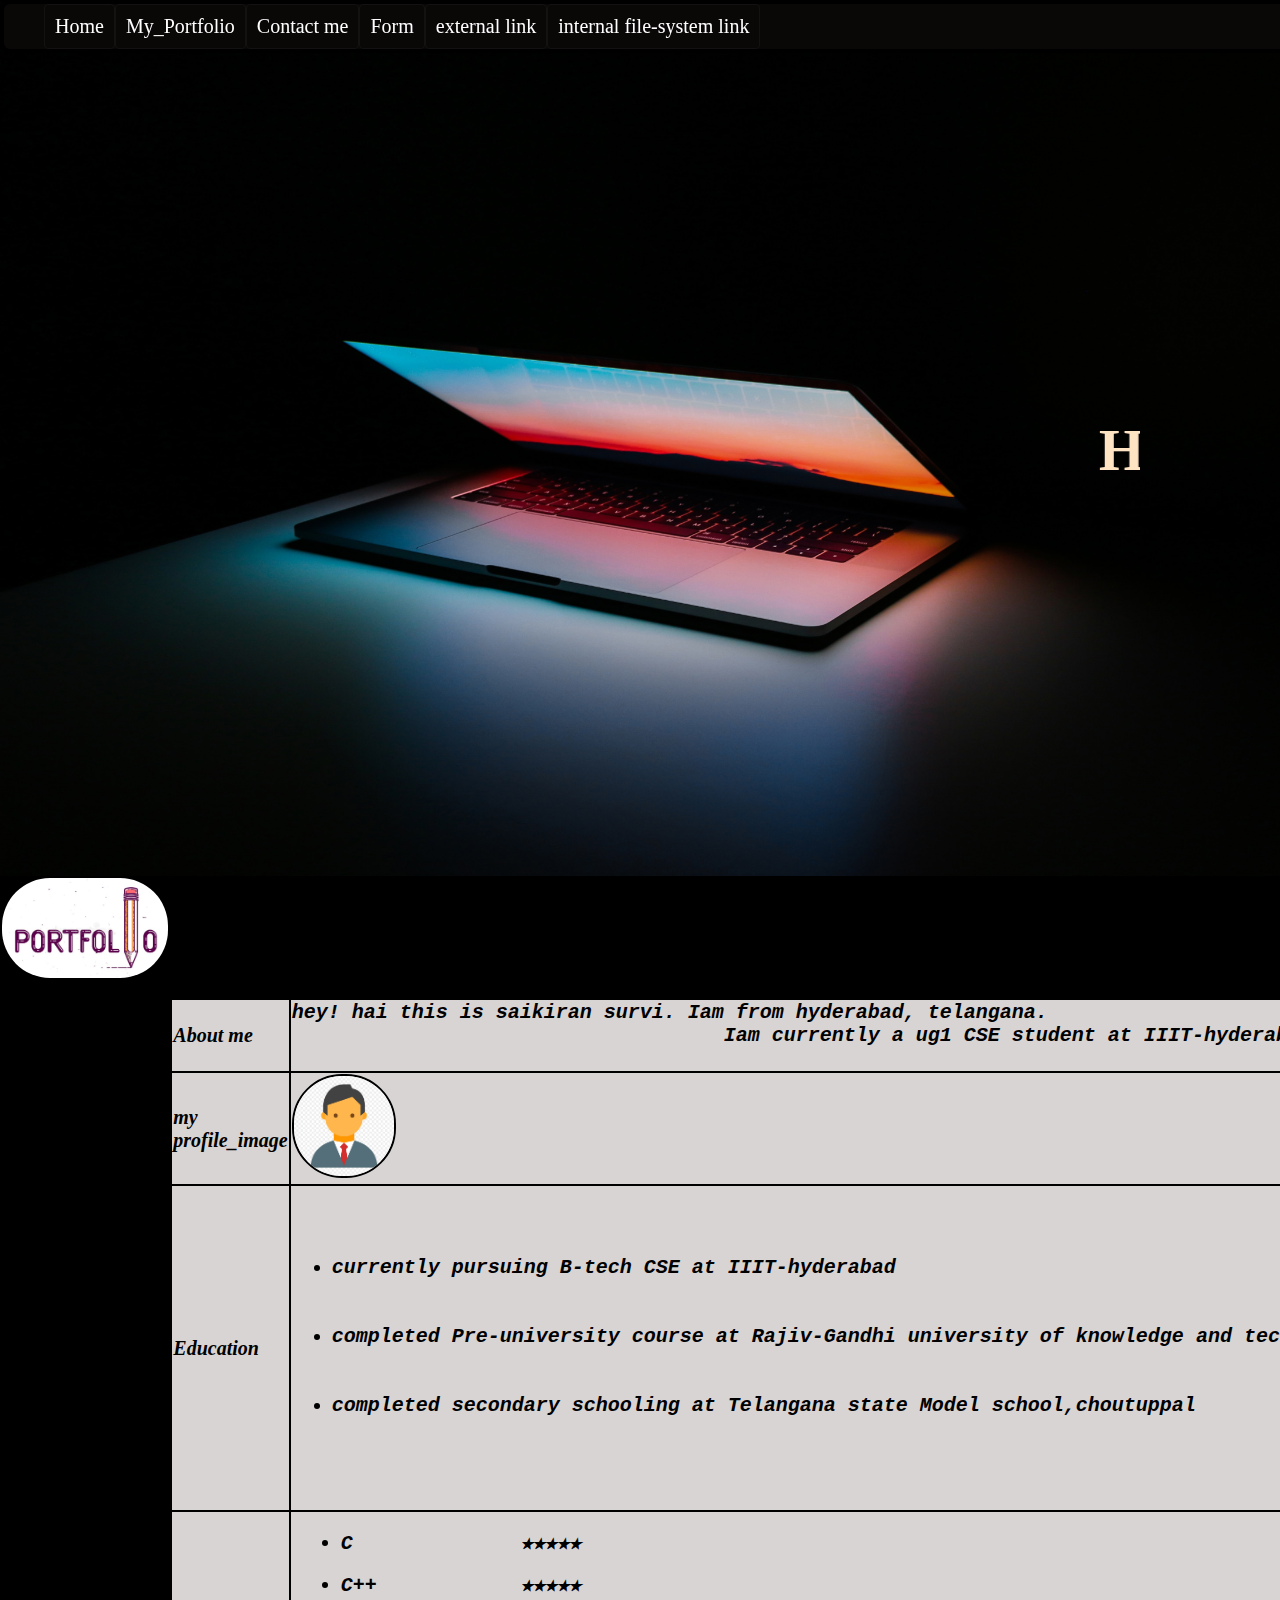
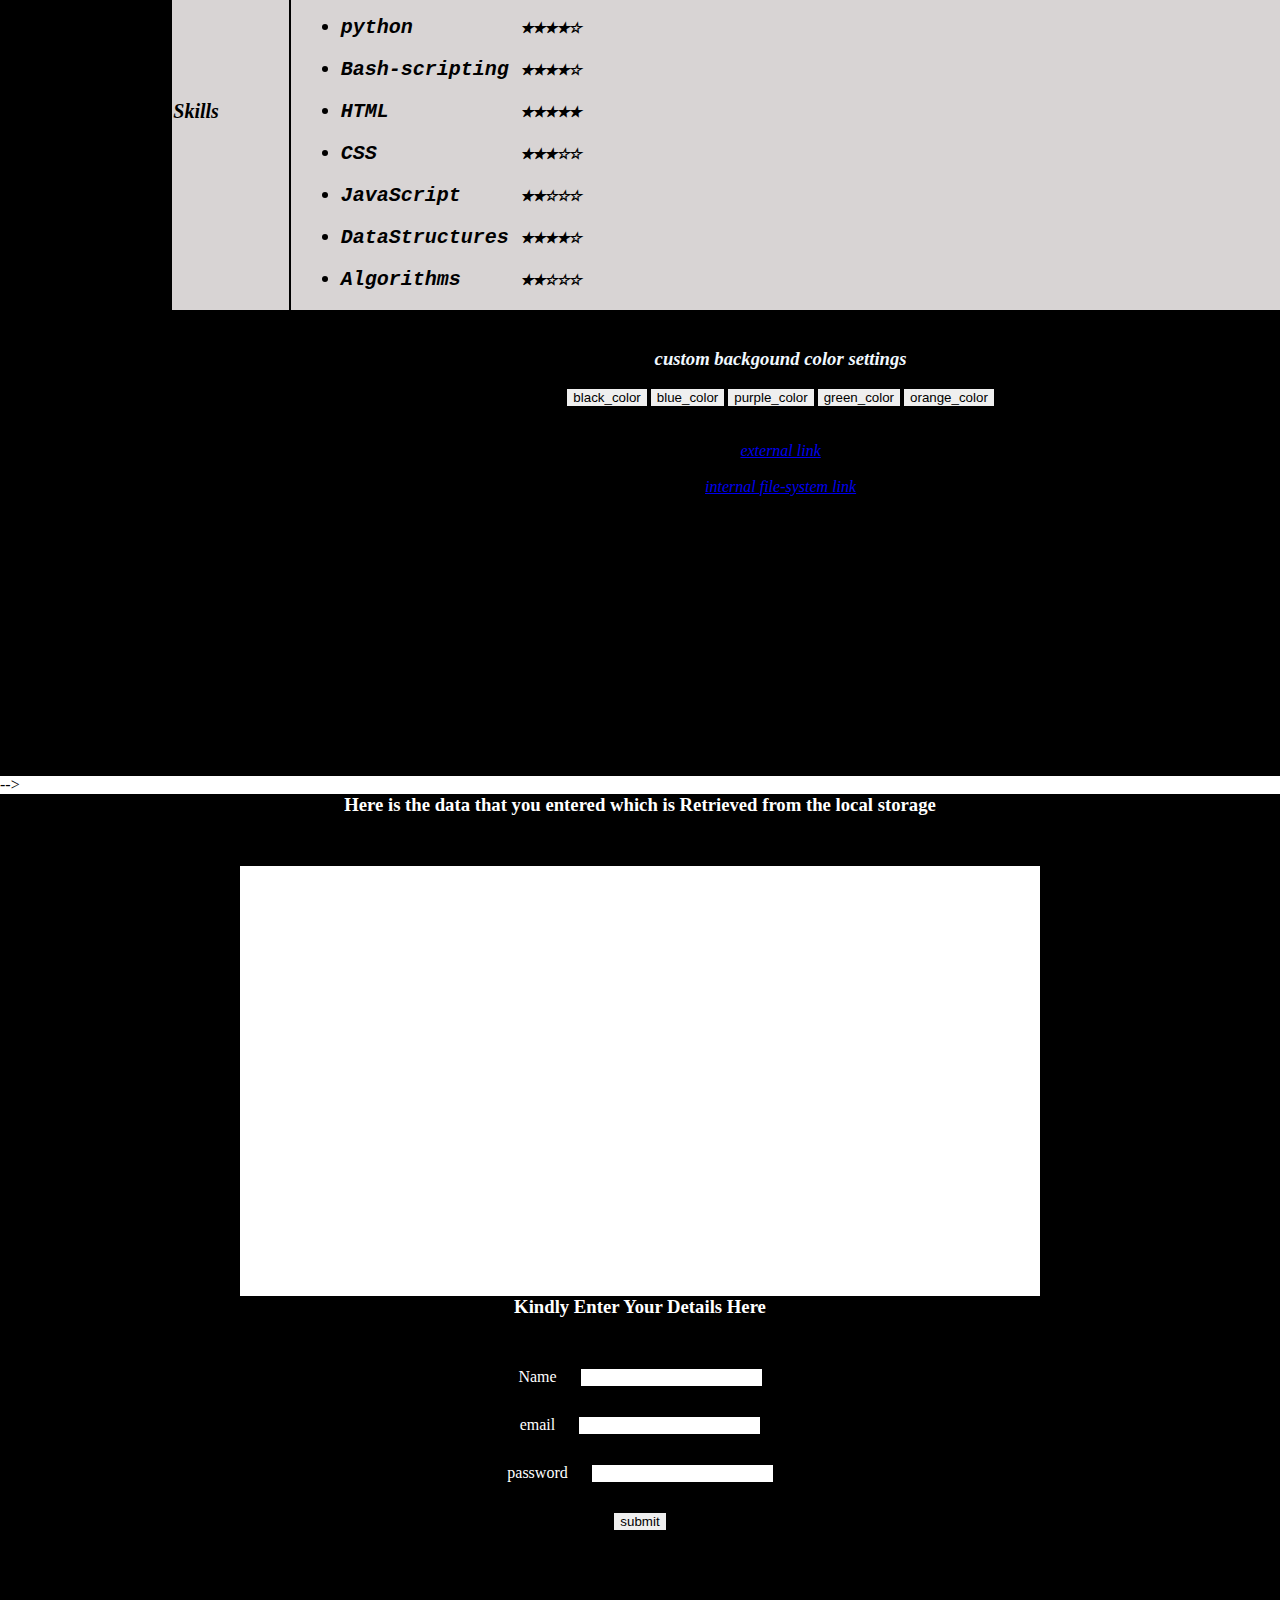
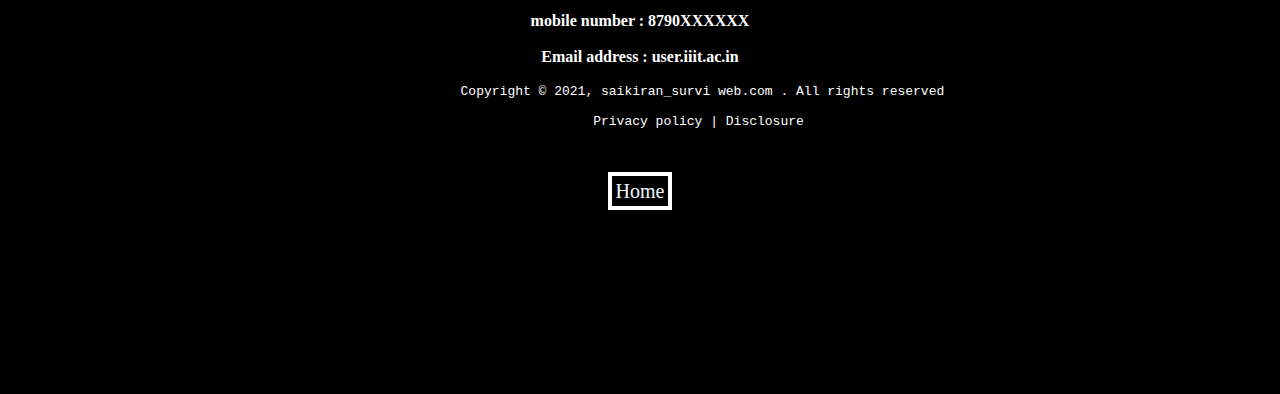
==== index.html @ d88043b7 "files added" ====
<!DOCTYPE html>
<html lang="en">

<head>
    <meta charset="UTF-8">
    <meta http-equiv="X-UA-Compatible" content="IE=edge">
    <meta name="viewport" content="width=device-width, initial-scale=1.0">
    <title>Saikiran's website</title>
    <link rel="preconnect" href="https://fonts.googleapis.com">
    <link rel="stylesheet" href="CSS/styles.css">
    <link rel="icon" href="Media/favicon.ico">
    <style>
        .namec {
            margin: 30px;
        }

        .emailc {
            margin: 30px;
        }

        .passwordc {
            margin: 30px;
        }

        .form {
            height: 800px;
            background-color: black;
            color: white;
            text-align: center;
        }

        .form label {
            margin-right: 20px;
        }

        .form h3 {
            margin-bottom: 50px;
        }

        #result {
            height: 400px;
            line-height: 2;
            padding-bottom: 30px;
            width: 800px;
            background-color: white;
            color: black;
            margin: auto;
        }

        #sks {
            padding: 10px;
            line-height: 2;
        }

        #home::before {
            content: "";
            position: absolute;
            top: 0;
            right: 0;
            background: url('Media/final1.jpg') no-repeat center center/cover;
            height: 1000px;
            width: 100%;
            z-index: -1;
        }
    </style>
</head>

<body>
    <script src="JS/index.js"></script>
    <div id="main">
        <nav class="navbar">
            <!-- <img src="images/logo1.png" alt=""> -->
            <ul>
                <li><a href="#home">Home</a></li>
                <li><a href="#myportfolio">My_Portfolio</a></li>
                <li><a href="#contact_me">Contact me</a></li>
                <li><a href="#form">Form</a></li>
                <li> <a href="https://www.youtube.com/watch?v=TZZzIX7vUGc">external link</a></li>
                <li><a href="index1.html">internal file-system link</a></li>
            </ul>
        </nav>
    </div>
    ,<br>
    <br>

    <section id="home">
        <div class="s1">
            <marquee behavior="scroll" direction="left">
                <h3>Hello I'm Saikiran survi</h3>
            </marquee>
        </div>

    </section>
    <section id="myportfolio">
        <!-- <h3>MY PORTFOLIO</h3> -->
        <img src="Media/portfolio1.jpg" alt="my_image">
        <div>
            <center>
                <table border="1">
                    <div>
                        <tr>
                            <th class="tabl">TOPIC</th>
                            <th class="tabl">DESCRIPTION</th>
                        </tr>
                        <tr>
                            <td class="tabl">About me</td>
                            <td class="tabl">
                                <pre>hey! hai this is saikiran survi. Iam from hyderabad, telangana.
                                    Iam currently a ug1 CSE student at IIIT-hyderabad.
                                </pre>
                            </td>
                        </tr>
                        <tr>
                            <td class="tabl">my profile_image</td>
                            <td><img src="Media/sai.jpg" alt=""></td>
                        </tr>
                        <tr>
                            <td class="tabl">Education</td>
                            <td class="tabl">
                                <pre>
                                    <ul class="tabl">
                                        <li>currently pursuing B-tech CSE at IIIT-hyderabad</li>
                                        <li>completed Pre-university course at Rajiv-Gandhi university of knowledge and technologies</li>
                                        <li>completed secondary schooling at Telangana state Model school,choutuppal</li>
                                    </ul>
                                </pre>
                            </td>
                        </tr>
                        <tr>
                            <td class="tabl">Skills</td>
                            <td id="sks" class="tabl">
                                <ul class="tabl">
                                    <li>
                                        <pre>C              ★★★★★</pre>
                                    </li>
                                    <li>
                                        <pre>C++            ★★★★★</pre>
                                    </li>
                                    <li>
                                        <pre>python         ★★★★☆</pre>
                                    </li>
                                    <li>
                                        <pre>Bash-scripting ★★★★☆</pre>
                                    </li>
                                    <li>
                                        <pre>HTML           ★★★★★</pre>
                                    </li>
                                    <li>
                                        <pre>CSS            ★★★☆☆</pre>
                                    </li>
                                    <li>
                                        <pre>JavaScript     ★★☆☆☆</pre>
                                    </li>
                                    <li>
                                        <pre>DataStructures ★★★★☆</pre>
                                    </li>
                                    <li>
                                        <pre>Algorithms     ★★☆☆☆</pre>
                                    </li>
                                </ul>

                            </td>
                        </tr>
                    </div>
                </table>
            </center>
            <br>
            <br>
            <center>
                <div class="button">
                    <h3>custom backgound color settings</h3>
                    <br>
                    <button type="button" id="1" onclick="myFunction1()">black_color</button>
                    <button type="button" id="2" onclick="myFunction2()">blue_color</button>
                    <button type="button" id="3" onclick="myFunction3()">purple_color</button>
                    <button type="button" id="4" onclick="myFunction4()">green_color</button>
                    <button type="button" id="5" onclick="myFunction5()">orange_color</button>
                    <br>
                    <br>

                </div>
                <div class="links">
                    <p>hello everyone</p>
                    <a href="https://www.youtube.com/watch?v=TZZzIX7vUGc">external link</a><br>
                    <br>
                    <a href="index1.html">internal file-system link</a>
                </div>
        </div>
        </center>

    </section> -->







    <div class="form">
        <h3>Here is the data that you entered which is Retrieved from the local storage</h3>
        <div id="result">

        </div>
        <h3>Kindly Enter Your Details Here</h3>
        <form action="" id="form">
            <div class="namec">
                <label for="">Name</label>
                <input type="text" name="yourname" id="name">
            </div>
            <div class="emailc">
                <label for="">email</label>
                <input type="email" name="youremail" id="email">
            </div>
            <div class="passwordc">
                <label for="">password</label>
                <input type="password" name="yourpassword" id="password">
            </div>
            <div class="label">
                <input type="button" onclick="savedata()" value="submit">
            </div>
        </form>
    </div>

    <section id="contact_me">
        <center>
            <!-- <h3>contact me</h3> -->
            <br>
            <h4>mobile number : 8790XXXXXX</h4><br>
            <h4>Email address : user.iiit.ac.in</h4><br>
            <Pre>
                Copyright © 2021, saikiran_survi web.com . All rights reserved
    
                Privacy policy | Disclosure 
            </Pre>
            <br>
            <br>
            <a href="#home">Home</a>

        </center>
    </section>


</body>

</html>
---- CSS/styles.css ----
* {
    margin: 0px;
    border: 0px;
    /* width: 1500px; */
}

.s1 {
    /* background-color: rebeccapurple; */
    margin: auto;
    width: 1000px;
    /* font-family: Verdana, Geneva, Tahoma, sans-serif;
 */
    font-family: 'Tapestry', cursive;
    font-size: 50px;
    color: bisque;
}

.navbar {
    background-color: rgb(10, 7, 7);
    border-radius: 10px;
    border: 4px solid black;
    position: fixed;
    width: 1800px;
    top: 0px;
}

.navbar ul {
    overflow: auto;
}

.navbar ul li {
    border: 1px solid rgb(19, 17, 17);
    border-radius: 4px;
    /* color: bisque; */
    padding: 10px;
    /* background-color: aqua; */
    float: left;
    list-style: none;
}

.navbar li a {
    color: white;
    font-size: 20px;
    text-decoration: none;
}


.navbar input {
    padding: 4px;
    border: solid black;
    margin: 4px 4px;
}

#home {
    display: flex;
    flex-direction: column;
    height: 840px;
    /* justify-content: center; */
    align-items: center;
}
table{
    margin-top: 100px;
}

#home::before {
    content: "";
    position: absolute;
    top: 0;
    right: 0;
    background: url('/Media/final1.jpg') no-repeat center center/cover;
    height: 1000px;
    width: 100%;
    z-index: -1;
}

#myportfolio {
     display: flex;
    font-style: italic;
    background-color: black;
    height: 1500px;
}

#myportfolio img {
    height: 100px;
    /* width: 60px; */
    border: 2px solid;
    border-radius: 50px;
}

#myportfolio h3 {
    margin: auto;
    text-align: center;
    font-style: italic;
}

table td {
    font-weight: bold;
    font-size: 20px;
    width: 500px;
    background-color: rgb(216, 212, 212);
    border-collapse: separate;
    /* This line */
}

#contact_me {
    height: 400px;
    background-color: black;
    color: white;
}

.button h3 {
    color: aliceblue;
}

a:hover {
    background-color: rgb(116, 118, 238);
    cursor: pointer;
}
#contact_me a{
    border: 4px solid white;
    color: aliceblue;
    padding: 4px;
    font-size: 20px;
    text-decoration: none;
}
.namec {
    margin: 30px;
}

.emailc {
    margin: 30px;
}

.passwordc {
    margin: 30px;
}

.form {
    height: 800px;
    background-color: black;
    color: white;
    text-align: center;
}

.form label {
    margin-right: 20px;
}

.form h3 {
    margin-bottom: 50px;
}
#result{
    height: 400px;
    line-height: 2;
    padding-bottom: 30px;
    width: 800px;
    background-color: white;
    color: black;
    margin: auto;
}
#sks{
    padding: 10px;
    line-height: 2;
}
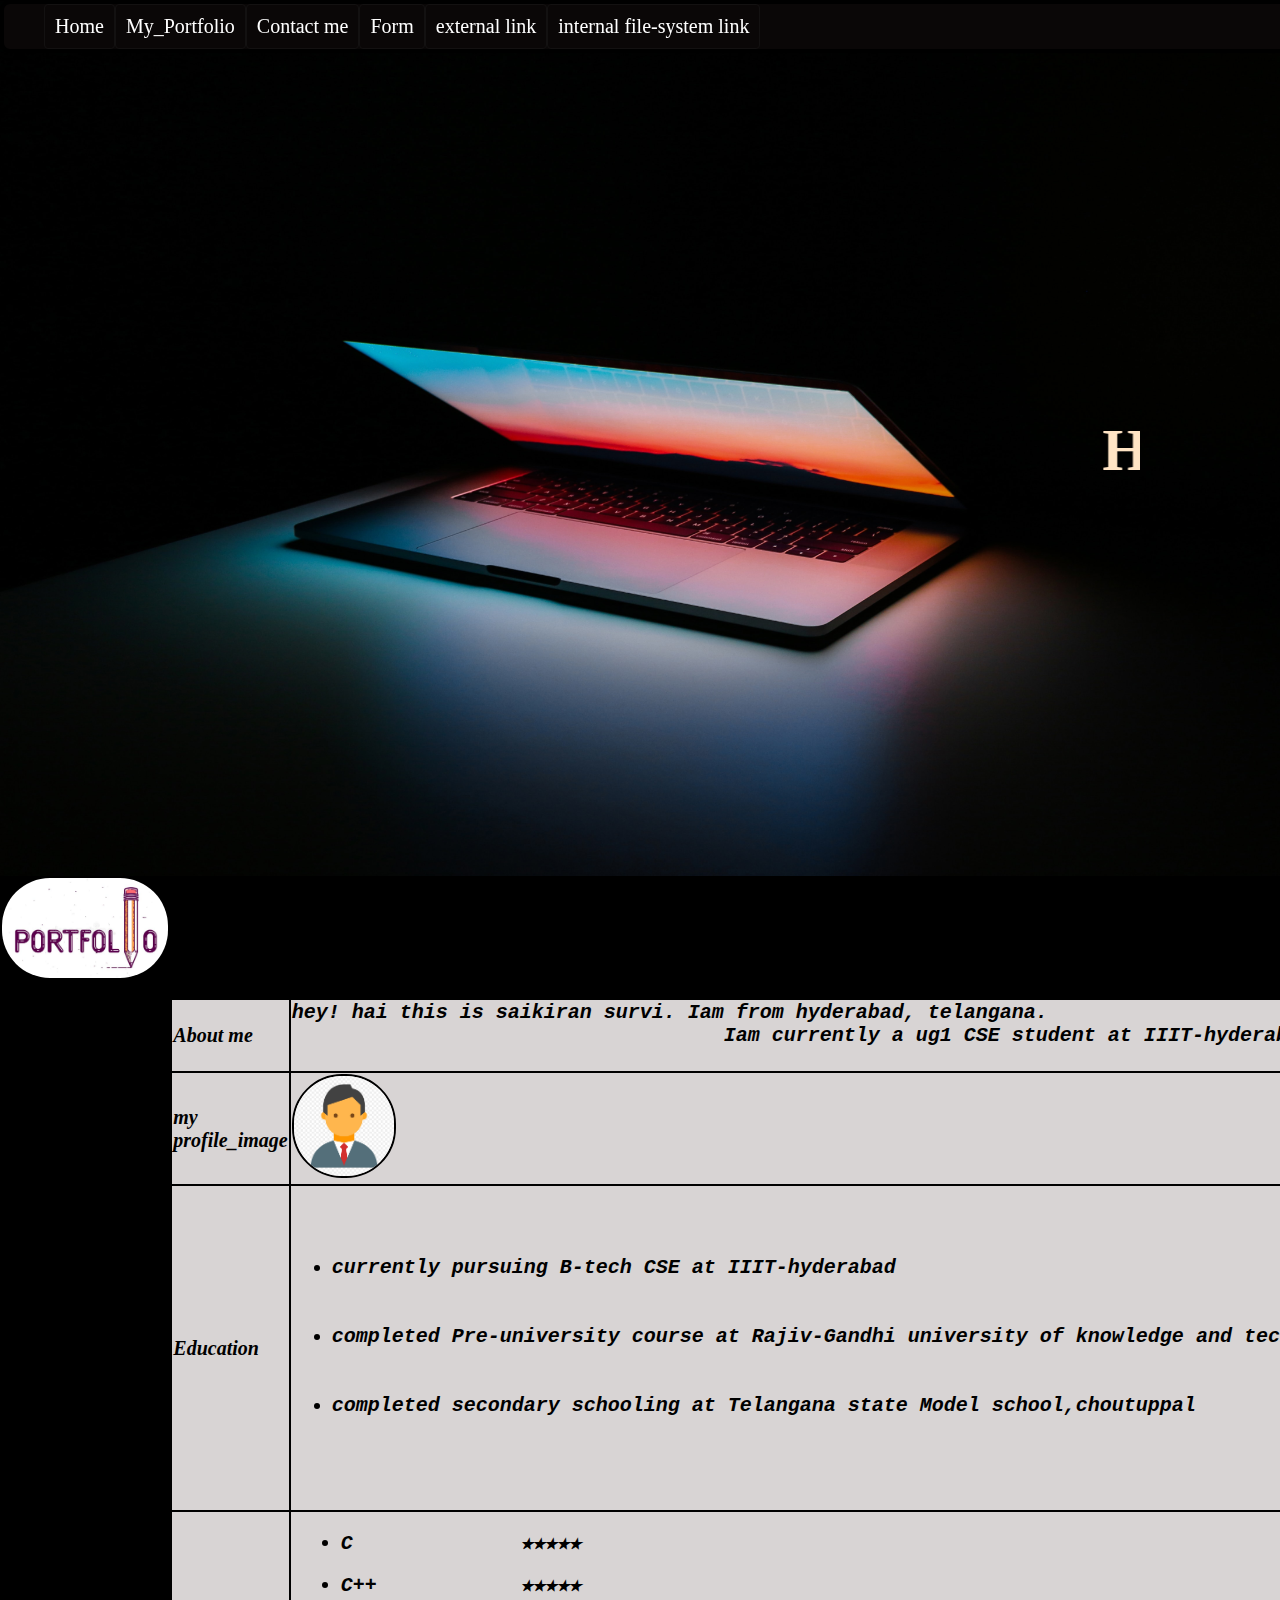
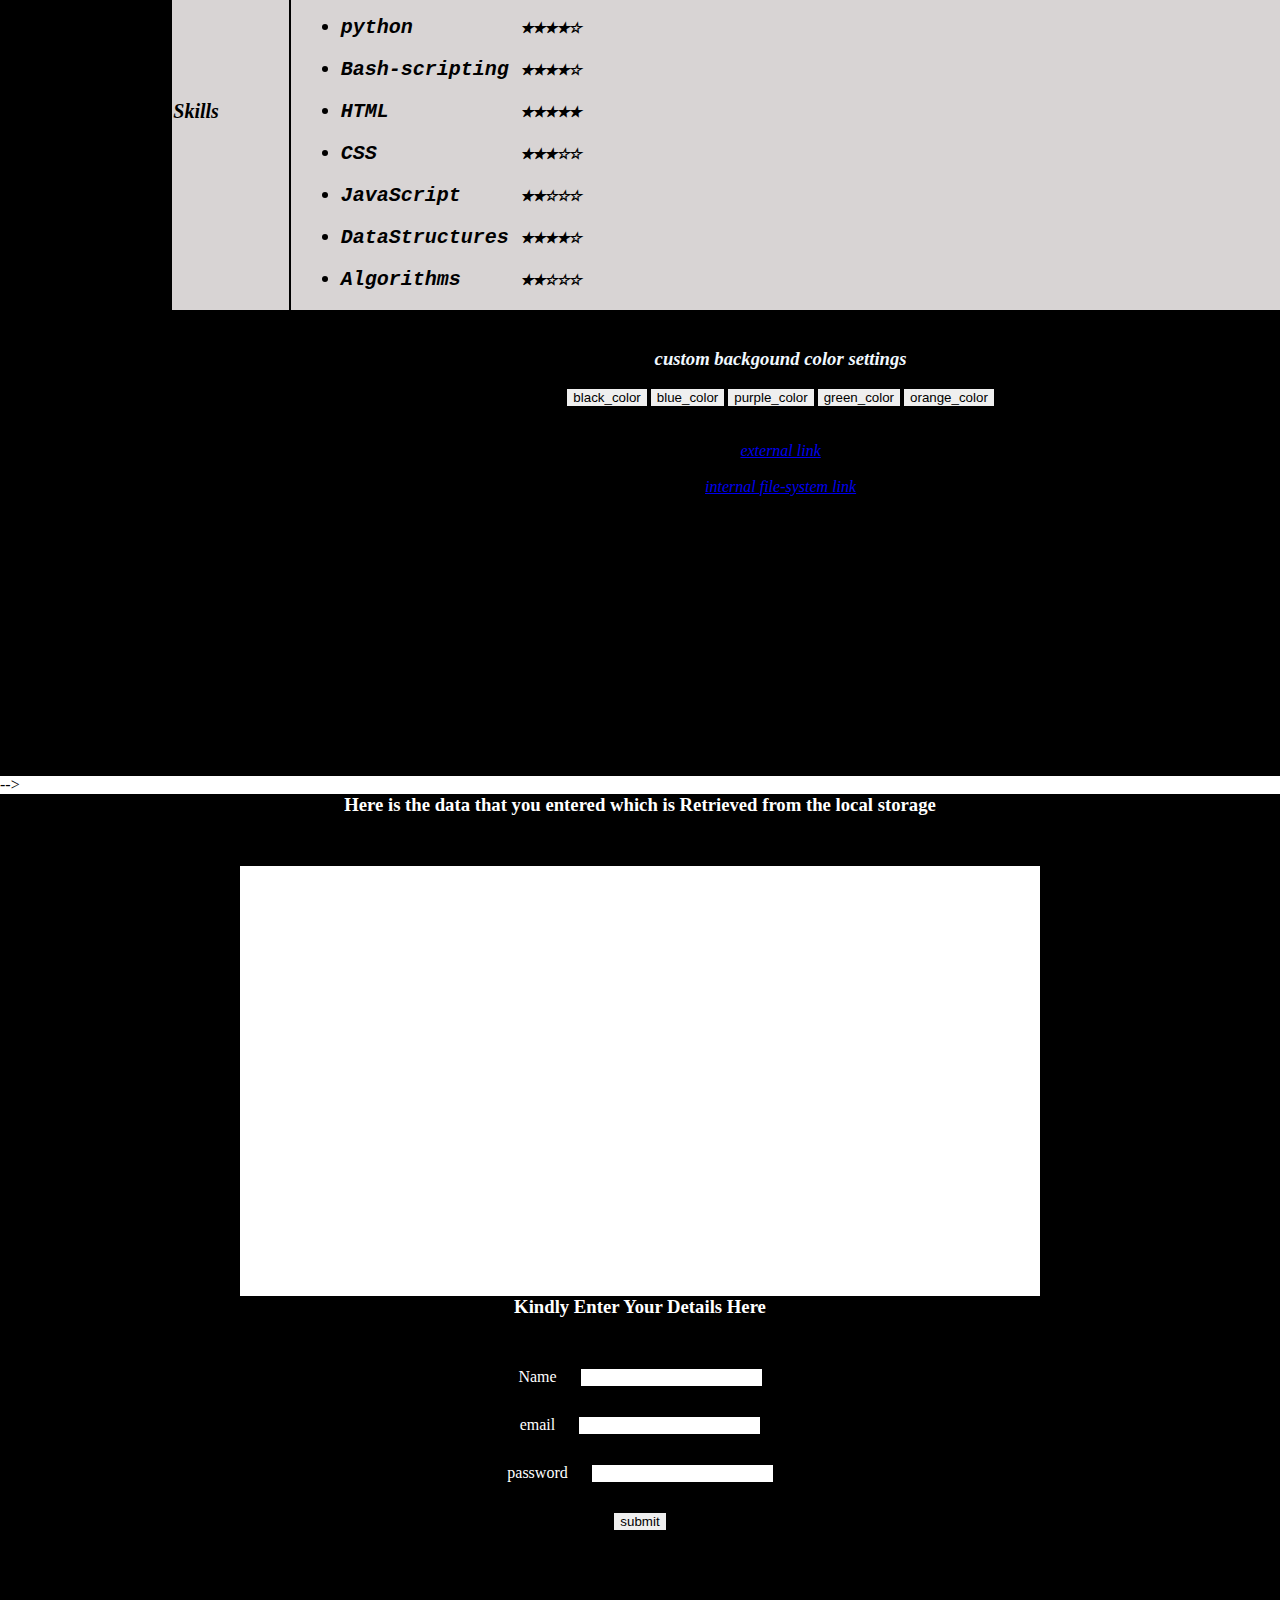
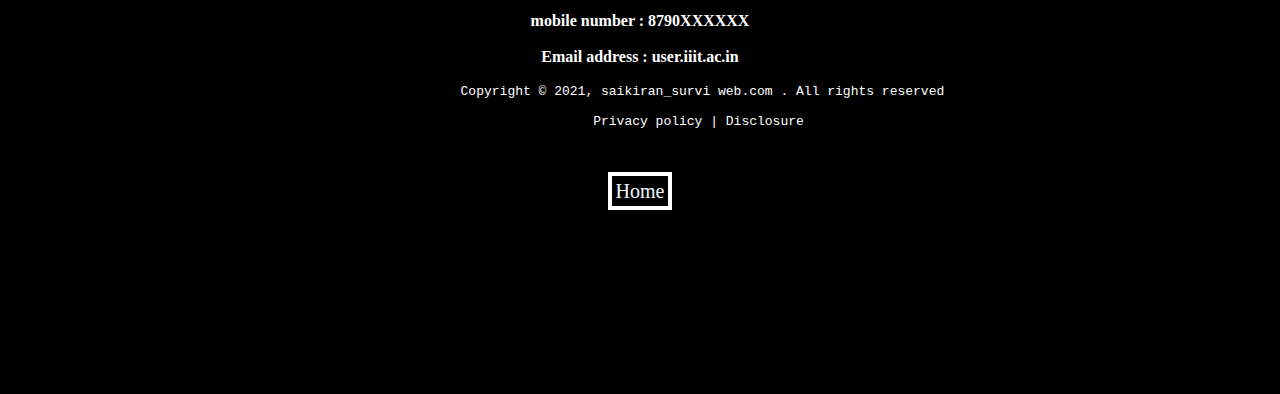
==== commit 2b77b1d2: "index.html modified" ====
--- a/index.html
+++ b/index.html
@@ -241,5 +241,36 @@
 
 
 </body>
+<script>
+    function savedata() {
+        var user = document.getElementById("name").value;
+        var newnode = document.createElement("div");
+        newnode.innerHTML = `<p>
+    username: ${user}
+    </p>`
+        document.getElementById("result").append(newnode);
+        localStorage.setItem("username", document.getElementById("result").innerHTML);
+        var em = document.getElementById("email").value;
+        var newnode = document.createElement("div");
+        newnode.innerHTML = `<p>
+    eamil: ${em}
+    </p>`
+        document.getElementById("result").append(newnode);
+        localStorage.setItem("username", document.getElementById("result").innerHTML);
+        var pwd = document.getElementById("password").value;
+        var newnode = document.createElement("div");
+        newnode.innerHTML = `<p>
+    password: ${pwd} <br> ...........................
+    </p>`
+        document.getElementById("result").append(newnode);
+        localStorage.setItem("username", document.getElementById("result").innerHTML);
+
+    }
+
+    function load_page() {
+        document.getElementById("result").innerHTML = window.localStorage.getItem("username");
+    }
+    load_page();
+</script>
 
 </html>